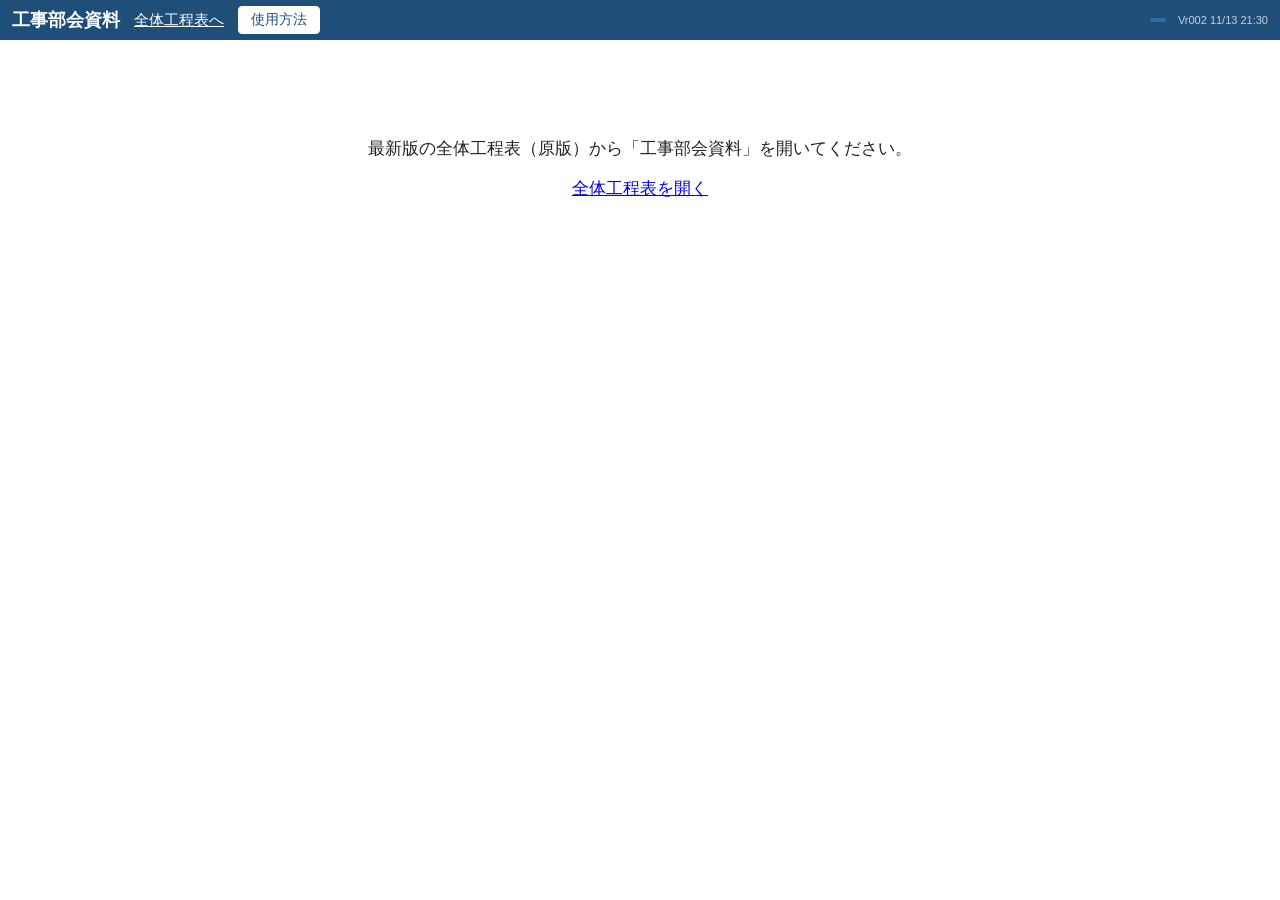
==== bukai/index.html @ 195fcd8b "kotei の写しでテスト公開用の土台を作る（データの置き場所は無効値） 本番 kotei の中身を写した（旧版 nippou・nippou3 は除く）。 config.js などの driveId・" ====
<!doctype html><html lang="ja"><head><meta charset="utf-8"><meta name="viewport" content="width=device-width, initial-scale=1"><title>工事部会資料</title>
<link rel="icon" href="favicon.png"><link rel="stylesheet" href="app.css?v=Vr002 11/13 21:30"><link rel="stylesheet" href="bukai.css?v=Vr002 11/13 21:30">
</head><body>
<header id="top"><span class="ttl">工事部会資料</span><a id="backToKotei" href="../" style="color:white">全体工程表へ</a><button id="bHelp" class="sub">使用方法</button><span class="grp right"><span id="sync" class="sync"></span><span id="who"></span><span id="ver" class="ver">Vr002 11/13 21:30</span></span></header>
<div id="entryOnly" class="center" hidden><p>最新版の全体工程表（原版）から「工事部会資料」を開いてください。</p><a href="../">全体工程表を開く</a></div>
<div id="signin" class="center" hidden><p>会社のMicrosoftアカウントでサインインしてください。</p><button id="bSignIn">サインイン</button><p id="signinMsg" class="ng"></p></div><div id="loading" class="center" hidden>読み込み中…</div><div id="printPages"></div>
<main id="pBukai" hidden>
  <div class="bk-tools">
    <label>会議月 <input type="month" id="bkMonth" min="1900-01" max="2199-12"></label>
    <label>担当 <select id="bkHandler"><option value="">全員</option></select></label>
    <label><input type="checkbox" id="bkShowAll"> 掲載しない現場も表示</label>
    <label>資料 <select id="bkVersion"><option value="">編集中</option></select></label>
    <button type="button" id="bkRefresh" class="sub">最新を読み直す</button>
    <button type="button" id="bkImportLines" class="sub" title="表示している現場へ、全体工程表の工程を外注・直労・機材の線にまとめて取り込みます">全体工程表から工程線を取り込む</button>
    <button type="button" id="bkImport" class="sub">記入済みJSONを取り込む</button>
    <button type="button" id="bkExport" class="sub">共有用JSONを書き出す</button>
    <input type="file" id="bkFile" accept=".json,application/json" hidden>
    <button type="button" id="bkSnapshot">配布版を保存</button>
    <label>用紙 <select id="bkPaper"><option value="A3">A3横</option><option value="A4">A4横</option></select></label>
    <label>1ページ <select id="bkPerPage"><option value="2">2現場</option><option value="3">3現場</option><option value="4" selected>4現場</option><option value="5">5現場</option><option value="6">6現場</option></select></label>
    <button type="button" id="bkPrint" class="sub">印刷・PDF</button>
    <span id="bkStatus" role="status" aria-live="polite">共有データを参照</span>
  </div>
  <div class="bk-note"><span id="bkCount"></span><span id="bkCellInfo"></span><span>入力はセルを選んで打つだけで自動保存。工程線はなぞって引く・掴んで移動・端で伸縮・右クリックで色。</span></div>
  <div id="bkSheet"><div id="bkGrid"></div><textarea id="bkEd" rows="1" spellcheck="false" aria-label="セルの入力"></textarea></div>
  <div id="bkMenu" hidden></div>
</main>
<dialog id="dBkPick"><h3>全体工程表から取り込む：<span id="bkPickTitle"></span></h3><p class="note">工種ごとに、どの線にまとめるかを選んでください（両方・空欄も可。空欄の工種は取り込みません）。全体工程表には機材の区別が無いので、機材の稼働とみなす工種に「機材」を付けてください。</p><table class="bk-preview"><thead><tr><th>工種（全体工程表）</th><th>外注</th><th>直労</th><th>機材</th></tr></thead><tbody id="bkPickRows"></tbody></table><div class="btns"><button type="button" id="bkPickCancel" class="sub">やめる</button><button type="button" id="bkPickApply">この振り分けで取り込む</button></div></dialog>
<dialog id="dBukaiImport"><h3>記入済みデータの取り込み確認</h3><div class="bk-import-scroll" id="bkImportPreview"></div><p id="bkImportError" class="ng" role="alert"></p><div class="btns"><button type="button" id="bkImportCancel" class="sub">やめる</button><button type="button" id="bkImportApply">確認した内容を共有保存</button></div></dialog>

<script src="lib/msal-browser.min.js"></script><script src="config.js?v=Vr002 11/13 21:30"></script><script src="bukai-core.js?v=Vr002 11/13 21:30"></script><script src="bukai.js?v=Vr002 11/13 21:30"></script><script src="main.js?v=Vr002 11/13 21:30"></script></body></html>
---- bukai/app.css ----
:root {
  --dw: 24px;        /* 1日の幅 */
  --rh: 30px;        /* 1段の高さ */
  --sw: 140px;       /* 現場名の幅 */
  --lw: 78px;        /* 段の名前の幅 */
  --line: #d9dde3;
  --head: #1f4e79;
  --sun: #fde8e8;
  --sat: #e8f0fb;
  --hol: #fde8e8;
  --today: #fff4c2;
  --fw: 46px;        /* 人の流れの1日の幅 */
}
* { box-sizing: border-box; }
[hidden] { display: none !important; }
html, body { height: 100%; }
body { margin: 0; font-family: "Yu Gothic UI", "Meiryo", sans-serif; font-size: 15px; color: #222; background: #fff; display: flex; flex-direction: column; }
button { font: inherit; font-size: 14px; padding: 4px 12px; border: 1px solid var(--head); background: var(--head); color: #fff; border-radius: 4px; cursor: pointer; }
button.sub { background: #fff; color: var(--head); }
button.danger { background: #fff; color: #c62828; border-color: #c62828; }
button.small { font-size: 13px; padding: 2px 8px; }
button:disabled { opacity: .45; cursor: default; }
input, select, textarea { font: inherit; font-size: 15px; padding: 3px 6px; border: 1px solid #b8bec7; border-radius: 3px; }
input.num { width: 7em; text-align: right; }
.ng { color: #c62828; }
.note { color: #666; font-size: 13px; }

header { display: flex; flex-wrap: wrap; gap: 8px 14px; align-items: center; padding: 6px 12px; background: var(--head); color: #fff; }
header .ttl { font-size: 18px; font-weight: bold; }
header .grp { display: flex; gap: 6px; align-items: center; }
header .right { margin-left: auto; }
header button.sub { border-color: #fff; }
#tabs button { background: transparent; border-color: #8fb0d0; }
#tabs button.on { background: #fff; color: var(--head); }
.sync { font-size: 13px; padding: 2px 8px; border-radius: 10px; background: #2e6da4; }
.sync.ok { background: #2e7d32; }
.sync.busy { background: #e09b00; }
.sync.err { background: #c62828; }
#who { font-size: 13px; }

.center { margin: 80px auto; text-align: center; font-size: 17px; }
main { flex: 1; min-height: 0; display: flex; flex-direction: column; }
.help { font-size: 13px; color: #555; padding: 4px 12px; background: #f6f8fa; border-bottom: 1px solid var(--line); }

/* ---- 工程表 ---- */
/* 指の操作は全部こちらで受ける（1本指＝選ぶ・動かす、2本指＝スクロール・ピンチ。app.js の touchDown／2本指） */
#wrap { flex: 1; overflow: auto; position: relative; touch-action: none; -webkit-user-select: none; user-select: none; -webkit-touch-callout: none; }
#chart { position: relative; display: inline-block; min-width: 100%; zoom: var(--z, 1); }
#flow, #list { touch-action: pan-x pan-y; }
table.fl, #list table { zoom: var(--z, 1); }
.hrow { display: flex; position: sticky; z-index: 6; background: #fff; }
.hrow.m { top: 0; }
.hrow.m .corner { white-space: nowrap; overflow: hidden; }
.hrow > .corner { font-size: calc(12px * var(--lfz, 1)); padding-left: calc(6px * var(--lz, 1)); }
.hrow.d { top: 22px; }
.hrow.w { top: 44px; border-bottom: 2px solid #888; }
.hrow > div { height: 22px; line-height: 22px; font-size: 12px; text-align: center; flex: none; }
.corner { position: sticky; left: 0; z-index: 7; background: #fff; width: calc((var(--sw) + var(--lw)) * var(--lz, 1)); text-align: left !important; padding-left: 6px; }
.hd { width: var(--dw); border-right: 1px solid var(--line); }
.hd.mon { text-align: left; padding-left: 3px; font-weight: bold; border-right: none; overflow: visible; white-space: nowrap; }
.hd.sun, .hd.hol { color: #c62828; background: var(--sun); }
.hd.sat { color: #1565c0; background: var(--sat); }
.hd.today { background: var(--today); font-weight: bold; }
.hd[data-day] { cursor: pointer; }
.hd[data-day]:hover { outline: 1px solid var(--head); outline-offset: -1px; }
.hd.rest { background: #cfd3d8; color: #333; font-weight: bold; }
/* 1日の幅が細いとき（3〜4か月を画面に収めたとき）は日付の字を小さく */
#chart.narrow .hrow.d > .hd, #chart.narrow .hrow.w > .hd { font-size: 10px; letter-spacing: -1px; }
/* 1日・1週間のように幅が広いときは、日付に曜日も並べる */
#chart.wide .hrow.d > .hd { font-size: 13px; font-weight: bold; }

#body { position: relative; }
.col { position: absolute; top: 0; bottom: 0; width: var(--dw); z-index: 0; pointer-events: none; }
.col.sun, .col.hol { background: var(--sun); }
.col.sat { background: var(--sat); }
.col.today { background: var(--today); }
/* 休みはバーの上にも斜線をかける（工程の途中の休みが分かるように） */
.col.rest { background: repeating-linear-gradient(45deg, rgba(110,115,122,.22) 0 2px, transparent 2px 7px); }
table.fl .rest { background: repeating-linear-gradient(45deg, #d5d8dc 0 3px, #f3f4f5 3px 7px); }

.site { display: flex; border-bottom: 1px solid #9aa3ad; position: relative; }
.sname { position: sticky; left: 0; z-index: 4; width: calc(var(--sw) * var(--lz, 1)); flex: none; background: #fff; border-right: 1px solid var(--line); padding: calc(4px * var(--lz, 1)) calc(6px * var(--lz, 1)); font-weight: bold; font-size: calc(14px * var(--lfz, 1)); cursor: pointer; overflow: hidden; }
.sname:hover { background: #eef4fb; }
.site.done .sname { color: #888; }
.donemark { font-size: .79em; font-weight: normal; background: #888; color: #fff; border-radius: 3px; padding: 0 4px; margin-right: 4px; }
header .chk { font-size: 13px; white-space: nowrap; cursor: pointer; }
.chk2 { font-size: 14px; text-align: left !important; color: #222 !important; }
/* たたむ ▾／▸（2026-10-14 ユーザー：小さすぎて押せない → 枠付きのボタンに。指の端末はさらに大きく） */
.sname .tg { display: inline-flex; align-items: center; justify-content: center; width: 1.3em; height: 1.3em; margin-right: .3em; vertical-align: middle;
  border: 1px solid #b8c7d8; border-radius: 4px; background: #f3f7fb; color: var(--head); cursor: pointer; font-size: 1.3em; line-height: 1; }
@media (pointer: coarse) { .sname .tg { width: 1.45em; height: 1.45em; font-size: 1.5em; } }
.sname .tg:hover { background: #d6e4f2; border-color: var(--head); }
.site.folded .sname { padding-top: calc(6px * var(--lz, 1)); font-size: calc(13px * var(--lfz, 1)); white-space: nowrap; text-overflow: ellipsis; }
.site.folded .llab { color: #666; cursor: pointer; }
.track.sum { cursor: default; }
.bar.sumbar { background: #9fb3c8; color: #1f2d3a; cursor: pointer; box-shadow: none; }
.corner .fold { font-size: .92em; padding: 0 5px; margin-left: 4px; }
.sname .code, .sname .tanto { display: block; font-weight: normal; font-size: .86em; color: #666; }
.lanes { flex: none; }
.lane { display: flex; height: var(--rh); border-bottom: 1px dotted var(--line); }
.lane:last-child { border-bottom: none; }
.llab { position: sticky; left: calc(var(--sw) * var(--lz, 1)); z-index: 4; width: calc(var(--lw) * var(--lz, 1)); flex: none; background: #fff; border-right: 1px solid #9aa3ad; font-size: calc(13px * var(--lfz, 1)); padding: 0 calc(4px * var(--lz, 1)); line-height: var(--rh); overflow: hidden; white-space: nowrap; }
.track { position: relative; flex: none; z-index: 1; cursor: crosshair;
  background-image: repeating-linear-gradient(to right, transparent 0 calc(var(--dw) - 1px), var(--line) calc(var(--dw) - 1px) var(--dw)); }

.bar { position: absolute; top: 3px; height: calc(var(--rh) - 6px); border-radius: 4px; color: #fff; font-size: 12px; line-height: calc(var(--rh) - 6px);
  padding: 0 5px; white-space: nowrap; overflow: hidden; cursor: grab; z-index: 2; box-shadow: 0 1px 2px rgba(0,0,0,.25); user-select: none; }
.bar.dark { color: #222; }
.bar .h { position: absolute; top: 0; bottom: 0; width: 7px; cursor: ew-resize; }
.bar .h.l { left: 0; } .bar .h.r { right: 0; }
.bar.cut-l { border-top-left-radius: 0; border-bottom-left-radius: 0; }
.bar.cut-r { border-top-right-radius: 0; border-bottom-right-radius: 0; }
.bar.drag { opacity: .85; outline: 2px solid #000; cursor: grabbing; z-index: 5; }
.bar.ghost { background: rgba(31,78,121,.35) !important; color: #000; }
.bar .st { opacity: .9; }

.addsite { position: sticky; left: 0; padding: 10px; }

/* ---- 人の流れ ---- */
#flow { flex: 1; overflow: auto; padding-bottom: 20px; }
.ngb { color: #fff; background: #d93a36; padding: 0 4px; border-radius: 3px; font-weight: normal; }
table.fl { border-collapse: separate; border-spacing: 0; font-size: 12px; }
table.fl th, table.fl td { border-right: 1px solid var(--line); border-bottom: 1px solid var(--line); height: var(--fh, 26px); padding: 0 2px; text-align: center; white-space: nowrap; }
table.fl td { width: var(--fw); min-width: var(--fw); max-width: var(--fw); overflow: hidden; text-overflow: ellipsis; }
table.fl thead th { position: sticky; background: #fff; z-index: 3; font-weight: normal; }
table.fl thead tr:nth-child(1) th { top: 0; }
table.fl thead tr:nth-child(2) th { top: var(--fh, 26px); border-bottom: 2px solid #888; }
table.fl th.nm { position: sticky; left: 0; z-index: 2; background: #fff; text-align: left; padding: 0 8px; min-width: 120px; font-weight: bold; }
table.fl thead th.nm { z-index: 4; }
table.fl tr.sec th { background: #eef2f6; text-align: left; padding: 4px 8px; font-size: 13px; position: sticky; left: 0; }
table.fl tr.tot td, table.fl tr.tot th.nm { font-weight: bold; background: #f3f6f9; }
table.fl .sun, table.fl .hol { background: var(--sun); }
table.fl .sat { background: var(--sat); }
table.fl .today { background: var(--today); }
table.fl td.as { color: #fff; cursor: pointer; }
table.fl td.as.dark { color: #222; }
table.fl td.dup { background: #d93a36 !important; color: #fff; font-weight: bold; cursor: pointer; }
table.fl td.n0 { color: #bbb; }
table.fl td.un { color: #c62828; cursor: pointer; }
/* 人の流れ：部会資料（PDF）の形（2026-11-11）。左＝現場（No・コード・名前・元請・担当）と工種、右＝工程線・労務人数（従業員／社員） */
table.fl.pdf { --scw: 168px; --kcw: 150px; }
table.fl.pdf th.nm { min-width: 0; }
table.fl.pdf thead th.corner { left: 0; width: calc(var(--scw) + var(--kcw)); padding: 0 8px; font-weight: normal; color: #555; vertical-align: middle; }
table.fl.pdf thead th.corner span:first-child { float: right; }
table.fl.pdf th.sc { left: 0; width: var(--scw); min-width: var(--scw); max-width: var(--scw); white-space: normal; vertical-align: middle; font-weight: normal; padding: 4px 6px; border-bottom: 2px solid #8a96a3; }
table.fl.pdf th.sc .sno { float: left; width: 20px; color: #555; }
table.fl.pdf th.sc .sbody { margin-left: 22px; line-height: 1.5; }
table.fl.pdf th.sc .scode { font-size: 11px; color: #555; }
table.fl.pdf th.sc .snm { font-weight: bold; font-size: 13px; }
table.fl.pdf th.sc .snm small { font-weight: normal; font-size: 11px; }
table.fl.pdf th.sc .smeta { font-size: 11px; color: #333; }
table.fl.pdf th.sc .donemk { color: #fff; background: #8a96a3; padding: 0 3px; border-radius: 3px; }
table.fl.pdf th.kc { left: var(--scw); width: var(--kcw); min-width: var(--kcw); max-width: var(--kcw); white-space: normal; text-align: left; vertical-align: top; font-weight: normal; font-size: 11px; line-height: 1.35; padding: 3px 6px; }
table.fl.pdf th.kc .gai { color: #777; }
table.fl.pdf th.kc .night { color: #1a237e; font-weight: bold; }
table.fl.pdf th.kc.lb { vertical-align: middle; text-align: center; color: #333; padding: 0 4px; }
table.fl.pdf tr.fb td { height: calc(var(--fh, 26px) * .62); padding: 0; position: relative; }
table.fl.pdf tr.fb td[data-bar] { cursor: pointer; }
table.fl.pdf i.fbar { position: absolute; left: -1px; right: -1px; top: 50%; height: 8px; margin-top: -4px; background: var(--c); }
table.fl.pdf i.fbar.a { left: 2px; } table.fl.pdf i.fbar.z { right: 2px; }
table.fl.pdf i.fbar.gap { background: #fff; border: 1.5px solid var(--c); box-sizing: border-box; }
table.fl.pdf tr.cnt td { font-weight: bold; }
table.fl.pdf tr.send td, table.fl.pdf tr.send th.kc { border-bottom: 2px solid #8a96a3; }
table.fl.pdf tr.ttop td, table.fl.pdf tr.ttop th { border-top: 2px solid #555; }
table.fl.pdf tr.tot th.nm { text-align: center; letter-spacing: .1em; }
table.fl.pdf a.cap { color: #1565c0; text-decoration: underline; cursor: pointer; }
table.fl.pdf td.over { background: #d93a36 !important; color: #fff; }
table.fl.pdf td.dupx sup { color: #d93a36; font-size: 9px; margin-left: 1px; }
table.fl.pdf td.over.dupx sup { color: #fff; }

/* ---- 一覧 ---- */
.listbar { display: flex; gap: 16px; align-items: center; padding: 8px 12px; border-bottom: 1px solid var(--line); flex-wrap: wrap; }
#list { flex: 1; overflow: auto; padding: 0 12px 20px; }
#list table { border-collapse: collapse; margin-top: 8px; }
#list th, #list td { border: 1px solid var(--line); padding: 4px 8px; font-size: 14px; white-space: nowrap; }
#list th { background: #eef2f6; position: sticky; top: 0; }
#list tr.r { cursor: pointer; }
#list tr.r:hover { background: #eef4fb; }
#list td.n { text-align: right; }
.chip { display: inline-block; width: 12px; height: 12px; border-radius: 2px; vertical-align: middle; margin-right: 4px; }

/* ---- 小窓 ---- */
dialog { border: 1px solid #888; border-radius: 6px; padding: 0; min-width: 340px; max-width: 96vw; }
/* 現場の設定は横に広がりすぎないように（2026-10-14 ユーザー指定） */
#dSite { width: min(1120px, 97vw); }
#dSite .frm { grid-template-columns: 6.5em 1fr; }
dialog::backdrop { background: rgba(0,0,0,.25); }
dialog h3 { margin: 0; padding: 10px 16px; background: var(--head); color: #fff; font-size: 16px; cursor: move; user-select: none; touch-action: none; }
/* 見出しの帯は上に止め、右に 保存・やめる など（2026-10-14 ユーザー指定。app.js で .btns の右側のボタンを移す） */
dialog:modal { max-height: calc(100dvh - 16px); overflow: auto; overscroll-behavior: contain; }
/* 小窓が開いている間は後ろの画面を止める（2026-10-14 ユーザー：タブレットで小窓の外を触ると後ろがスクロールした） */
html:has(dialog:modal), html:has(dialog:modal) body { overflow: hidden; overscroll-behavior: none; }
html:has(dialog:modal) #wrap, html:has(dialog:modal) #flow, html:has(dialog:modal) #list { overflow: hidden; touch-action: none; }
.dhead { position: sticky; top: 0; z-index: 20; display: flex; align-items: center; background: var(--head); }
.dhead h3 { flex: 1; min-width: 0; }
.dhead h3:focus { outline: none; }
.dbtns { display: flex; flex-wrap: wrap; justify-content: flex-end; gap: 6px; padding: 6px 10px 6px 0; }
.dbtns button { border-color: #fff; }
.dbtns button.sub { background: transparent; color: #fff; }
.dbtns button[type=submit] { background: #fff; color: var(--head); font-weight: bold; padding-left: 16px; padding-right: 16px; }
@media (pointer: coarse) { .dbtns button { padding: 7px 14px; font-size: 15px; } }
dialog[style*="left"] { position: fixed; right: auto; bottom: auto; }
/* 休工日のカレンダー */
#dCal { width: 600px; }
.calhelp { padding: 10px 16px 0; font-size: 14px; }
#calBody { display: flex; flex-wrap: wrap; gap: 14px; padding: 10px 16px; max-height: 60vh; overflow: auto; }
.cal { flex: none; }
.calm { font-weight: bold; margin-bottom: 4px; }
.calg { display: grid; grid-template-columns: repeat(7, 34px); gap: 3px; }
.calw { text-align: center; font-size: 12px; color: #555; }
.calw.sun { color: #c62828; } .calw.sat { color: #1565c0; }
.cald { height: 30px; border-radius: 4px; text-align: center; line-height: 26px; font-size: 13px; border: 2px solid transparent; position: relative; }
.cald.con { background: var(--bc); border-color: var(--bc); color: #fff; cursor: pointer; }
.cald.con span { color: #fff !important; }
.cald.coff { background: #fff; border-color: var(--bc); color: #333; cursor: pointer; }
.cald.out { color: #ccc; }
.cald.rest { background: #e3e5e8; color: #777; }
.cald.rest i { position: absolute; right: 2px; bottom: -2px; font-size: 9px; font-style: normal; }
.cald .red { color: #c62828; } .cald .blue { color: #1565c0; }
.cald.con:hover, .cald.coff:hover { outline: 2px solid #000; }
.calsum { padding: 0 16px; font-weight: bold; }
/* 日ごとの人数（2026-10-14） */
#headBody { display: flex; flex-wrap: wrap; gap: 14px; padding: 10px 16px; max-height: 60vh; overflow: auto; }
.calg.hg { grid-template-columns: repeat(7, 52px); }
.calg.hg .cald { height: 48px; line-height: 18px; }
.cald.hd { height: 48px; line-height: 18px; border: 1px solid #c9ced4; background: #fff; }
.cald.hd input { width: 46px; box-sizing: border-box; padding: 2px; font-size: 13px; text-align: center; border: 1px solid #bbb; border-radius: 3px; }
.cald.hd input::placeholder { color: #aaa; }
.cald.hd.ov { background: #fff4d6; border-color: #e0a800; }
.cald.hd.ov input { font-weight: bold; }
.cald.hd input.bad { background: #ffd9d9; border-color: #c62828; }
.cald.hd.hoff { background: #e3e5e8; color: #777; }
.cald.hd.hoff i { position: absolute; right: 3px; bottom: 1px; font-size: 10px; font-style: normal; }
.frm { display: grid; grid-template-columns: 5em 1fr; gap: 8px 10px; padding: 14px 16px 4px; align-items: center; }
.frm > label { text-align: right; color: #444; font-size: 14px; }
.frm input[type=text], .frm textarea, .frm select { width: 100%; }
.frm input.num { width: 7em; }
.colors { display: flex; gap: 6px; flex-wrap: wrap; }
.colors label { width: 26px; height: 26px; border-radius: 4px; cursor: pointer; border: 2px solid transparent; }
.colors input { display: none; }
.colors input:checked + label { border-color: #000; box-shadow: 0 0 0 2px #fff inset; }
dialog .who { padding: 0 16px; font-size: 12px; color: #777; }
.btns { display: flex; gap: 8px; padding: 12px 16px; border-top: 1px solid var(--line); margin-top: 10px; }
.btns .sp { flex: 1; }
#sLanes .ln { display: flex; gap: 4px; margin-bottom: 4px; align-items: center; }
#sLanes .ln input[type=text] { flex: 1; min-width: 4em; }
#sLanes .ln select.kb { width: 3.6em; flex: none; }
.lnhead { display: flex; gap: 4px; font-size: 12px; color: #666; margin-bottom: 2px; }
.lnhead .h1 { width: 3.6em; } .lnhead .h2 { flex: 1; } .lnhead .h5 { width: 8.6em; }
#sLanes .ln .lhd { flex: none; white-space: nowrap; font-size: 13px; }
/* 作業員（自社）／外注（2026-10-14）。外注の行は 業者名＋人数 */
#sLanes .ln .lgai { flex: none; white-space: nowrap; font-size: 13px; }
#sLanes .ln .lhd b, #sLanes .ln .lgai b { font-weight: normal; color: #555; margin: 0 3px 0 4px; }
#sLanes .ln input.gy { width: 8em; min-width: 0; }
/* 工種の行：ハンドル・階層の字下げ（2026-11-11） */
#sLanes .ln .lhandle { flex: none; width: 18px; text-align: center; color: #8a96a3; cursor: grab; touch-action: none; user-select: none; font-size: 16px; }
#sLanes .ln .lind { flex: none; width: calc(var(--d, 0) * 1.5em); }
#sLanes .ln[data-depth="0"] input.wk { font-weight: bold; }
#sLanes .ln:not([data-depth="0"]) input.wk { background: #f7f9fc; }
.lnhead .h0 { display: inline-block; width: 22px; }
#ldLine { display: none; position: fixed; height: 3px; background: #1565c0; z-index: 1000; pointer-events: none; border-radius: 2px; }
#sLanes .ln input.hn { flex: none; width: 2.6em; min-width: 0; text-align: right; padding-left: 2px; padding-right: 4px; } .lnhead .h3 { width: 8em; } .lnhead .h4 { width: 12.5em; }
.llab.night { color: #1f3c88; font-weight: bold; }
#sLanes .dw { font-size: 13px; white-space: nowrap; }
/* その段が作業しない日：薄い斜線（バーの下に敷く。バーの上は .gap で白く抜く） */
.off { position: absolute; top: 0; bottom: 0; width: var(--dw); z-index: 1; pointer-events: none;
  background: repeating-linear-gradient(45deg, rgba(110,115,122,.20) 0 2px, transparent 2px 7px); }
/* 工程のバー：細い帯（.stripe）を行の上に引き、文字（.lbl）は帯の下に黒で出す（2026-10-07 ユーザー：文字が白抜きに重なって見えない） */
.bar:not(.sumbar):not(.ghost) { background: transparent; box-shadow: none; overflow: visible; color: #222; }
.bar .stripe { position: absolute; left: 0; right: 0; top: 0; height: 9px; background: var(--bc); border-radius: 3px; box-shadow: 0 1px 1px rgba(0,0,0,.2); }
.bar.cut-l .stripe { border-top-left-radius: 0; border-bottom-left-radius: 0; }
.bar.cut-r .stripe { border-top-right-radius: 0; border-bottom-right-radius: 0; }
/* 休みの日：外枠だけ残して中を白く抜く */
.bar .gap { position: absolute; top: 0; height: 9px; z-index: 1; pointer-events: none; background: #fff; border: 1.5px solid var(--bc); }
.bar:not(.dark) .gap { border-color: var(--bc); }
.bar .lbl { position: absolute; left: 1px; top: 10px; z-index: 2; font-size: 12px; line-height: 14px; white-space: nowrap; color: #222; overflow: hidden; text-overflow: ellipsis;
  text-shadow: 0 0 2px #fff, 0 0 2px #fff, 0 0 2px #fff; pointer-events: none; }
.bar .lbl .st { color: #555; }
.bar.drag .stripe { outline: 2px solid #000; }
.bar.drag { outline: none; }
/* Ctrl＋ドラッグのコピー（元の線は残る） */
.bar.copy { z-index: 6; cursor: copy; }
.bar.copy .stripe { outline: 2px dashed #000; }
.bar .h { z-index: 3; }

.pickrow { display: flex; gap: 6px; }
.srow { display: flex; gap: 6px; margin-bottom: 4px; }
.srow input { flex: 1; min-width: 0; }
.pickrow input { flex: 1; min-width: 0; }
select.pick { width: 7.5em; flex: none; font-size: 14px; }
#dBar { width: 560px; }

/* 右クリックのメニュー */
.ctx { position: fixed; z-index: 60; background: #fff; border: 1px solid #9aa3ad; border-radius: 6px; box-shadow: 0 4px 14px rgba(0,0,0,.25); padding: 4px; min-width: 200px; }
.ctx button { display: block; width: 100%; text-align: left; background: #fff; color: #222; border: none; border-radius: 4px; padding: 7px 12px; font-size: 14px; }
.ctx button:hover { background: #e8f0fa; }
.ctx button.danger { color: #c62828; }
.ctx hr { border: none; border-top: 1px solid #e3e5e8; margin: 4px 0; }

#toast { position: fixed; left: 50%; bottom: 24px; transform: translateX(-50%); background: #333; color: #fff; padding: 8px 16px; border-radius: 6px; font-size: 14px; opacity: 0; transition: opacity .3s; pointer-events: none; z-index: 50; }
#toast.on { opacity: .95; }

@media (max-width: 700px) {
  :root { --sw: 96px; --lw: 56px; --dw: 22px; }
  header .right { margin-left: 0; }
  .help { display: none; }
}
header .ver { font-size: 11px; opacity: .75; white-space: nowrap; }

/* タブレットで選んだバー：太い枠と、端をつかむ所 */
.bar.sel .stripe { outline: 3px solid #000; outline-offset: 1px; }
/* 指の長押し（2026-10-14）：移動＝影を付けて少し浮かせる／延長・短縮＝その端に矢印／書く＝点線の枠 */
.bar.lift { z-index: 6; }
.bar.lift .stripe { box-shadow: 0 6px 12px rgba(0,0,0,.5); transform: translateY(-3px); }
.bar.edge-l::before, .bar.edge-r::after { content: "⇔"; position: absolute; top: -7px; z-index: 6; font-size: 18px; line-height: 18px; color: #000;
  background: #fff; border: 2px solid #000; border-radius: 9px; padding: 0 2px; }
.bar.edge-l::before { left: -16px; } .bar.edge-r::after { right: -16px; }
.bar.ghost.drawing { outline: 2px dashed #1f4e79; }
.bar.sel .h { width: 14px; }
.bar.sel .h.l { left: -4px; border-left: 4px solid #000; border-radius: 3px; height: 9px; }
.bar.sel .h.r { right: -4px; border-right: 4px solid #000; border-radius: 3px; height: 9px; }
header .zoom button { padding: 4px 8px; min-width: 2.2em; }
header .zoom #bZoom { min-width: 3.6em; }

/* ---- 印刷・PDF（app.js の preparePrint が #printPages に1ページずつ写しを作る） ---- */
#printPages { display: none; }
.cbody { position: relative; }
@media print {
  * { -webkit-print-color-adjust: exact; print-color-adjust: exact; }
  html, body { height: auto; display: block; background: #fff; }
  body.printing > *:not(#printPages) { display: none !important; }
  body.printing #printPages { display: block !important; }
  .ppage { break-after: page; page-break-after: always; overflow: hidden; }
  .ppage:last-child { break-after: auto; page-break-after: auto; }
  .ptitle { display: flex; justify-content: space-between; align-items: baseline; font-size: 12px; height: 22px; padding: 0 0 2px; box-sizing: border-box; }
  .ptitle b { font-size: 15px; }
  .pchart { position: relative; display: block; min-width: 0; }
  .hrow, .corner, .sname, .llab, table.fl thead th, table.fl th.nm, table.fl tr.sec th, #list th { position: static !important; }
  #printPages .addsite, #printPages .corner .fold { display: none !important; }
  .site, table.fl tr, #list tr { break-inside: avoid; page-break-inside: avoid; }
  .bar.sel .stripe { outline: none; }
  .bar.sel .h { border: none; }
}

/* 完了した工種（たたむ） */
.lane.donerow { height: 20px !important; background: #f6f7f9; }
.lane.donerow .llab { line-height: 20px; font-size: calc(12px * var(--lfz, 1)); color: #666; cursor: pointer; background: #f6f7f9; }
.lane.donerow .llab:hover { color: var(--head); text-decoration: underline; }
.lane.donerow .track { background-image: none; cursor: pointer; }
.llab.ldone { color: #999; text-decoration: line-through; }
#sLanes .ldn { color: #666; margin-left: 4px; }
#dOld { width: 560px; }
#oldBody { padding: 10px 16px; max-height: 50vh; overflow: auto; }
.oldrow { display: flex; align-items: center; gap: 12px; padding: 6px 0; border-bottom: 1px dotted var(--line); }
.oldrow .onm { flex: 1; }
.oldrow .onm .note { display: block; }
.oldrow label { white-space: nowrap; font-size: 14px; cursor: pointer; }
.oldrow label.del { color: #c62828; }
@media print { .lane.donerow { display: none; } }

/* 印刷の小窓 */
#dPrint { width: 600px; }
.pquick { display: flex; gap: 4px; flex-wrap: wrap; margin: 4px 0; }
#dOnly { width: 520px; }
#oSites { max-height: 50vh; overflow: auto; border: 1px solid var(--line); border-radius: 4px; padding: 4px 8px; }
#oSites label { display: block; padding: 3px 0; font-size: 14px; cursor: pointer; }
#oSites label.done { color: #888; }
#oSites input { margin-right: 6px; }
#oSites .tanto { color: #666; font-size: 12px; margin-left: 8px; }
#bOnly.on { background: #ffe082; color: #222; border-color: #ffe082; font-weight: bold; }
#pSites { max-height: 40vh; overflow: auto; border: 1px solid var(--line); border-radius: 4px; padding: 4px 8px; }
#pSites label { display: block; padding: 3px 0; font-size: 14px; cursor: pointer; }
#pSites label.done { color: #888; }
#pSites input { margin-right: 6px; }

.pwarn { margin-top: 4px; font-size: 12px; color: #8a5a00; background: #fff6e0; border: 1px solid #f0d090; border-radius: 4px; padding: 4px 8px; }
.oldrow.fin .onm b { color: #555; }

/* 現場の地図（現場の設定） */
.maprow { display: flex; gap: 12px; align-items: flex-start; }
.mapctl { flex: 1; min-width: 0; display: flex; flex-direction: column; gap: 6px; }
#sMapZoom { width: 160px; vertical-align: middle; }
/* 枠の大きさは app.js（MAP_FH・Excel の地図の場所と同じ縦横の比） */
.mapbox { flex: none; position: relative; border: 1px dashed #9aa3ad; border-radius: 2px; overflow: hidden; background: #fff; cursor: pointer; touch-action: none;
  display: flex; align-items: center; justify-content: center; text-align: center; }
.mapbox.has { border-style: solid; border-color: #333; cursor: grab; }
.mapbox.drop { outline: 3px dashed var(--head); outline-offset: 2px; background: #eef4fb; }
.mapbox:focus { outline: 2px solid var(--head); }
.mapbox img { position: absolute; max-width: none; max-height: none; pointer-events: none; -webkit-user-drag: none; user-select: none; }
.mapbox .note { padding: 6px; font-size: 12px; }
label .req { color: #c62828; font-size: 11px; font-weight: normal; }
.filebtn { display: inline-block; font-size: 13px; padding: 2px 8px; border: 1px solid var(--head); color: var(--head); background: #fff; border-radius: 4px; cursor: pointer; }

/* 週間工程表（印刷。1500×1040px で組む） */
.wkpage { width: 1500px; height: 1040px; font-family: "MS Gothic", "Yu Gothic UI", sans-serif; color: #000; display: flex; flex-direction: column; }
.wkpage table { border-collapse: collapse; table-layout: fixed; width: 100%; }
.wkhd td { border: 2px solid #000; padding: 2px 6px; font-size: 15px; height: 34px; }
.wkhd tr:first-child td:not(.wkco) { border-top: none; border-left: none; border-right: none; }
.wkhd .wkttl { font-size: 30px; font-weight: bold; letter-spacing: 6px; border: none !important; padding: 0; }
.wkhd .wkmade { border: 2px solid #000 !important; text-align: center; font-size: 15px; }
.wkhd .wkco { border: none; text-align: right; font-size: 30px; font-weight: bold; vertical-align: bottom; }
.wkhd .wkco img { height: 34px; width: auto; display: inline-block; }
.wkhd .vt { writing-mode: vertical-rl; text-align: center; font-size: 13px; padding: 0; }
.wkhd .wkname div, .wkhd .wkki div { line-height: 26px; }
.wkhd .wkaddr { vertical-align: top; }
.wkhd tr:last-child td { border: none; height: 30px; }
.wkhd .wktanto { border-bottom: 2px solid #000 !important; font-weight: bold; font-size: 16px; }
.wk { flex: 1; border: 2px solid #000; }
.wk td { border: 1px solid #000; padding: 0; font-size: 14px; position: relative; }
.wk .wkym { text-align: center; font-size: 15px; }
.wk .wkw { text-align: center; font-size: 15px; border-left: 2px solid #000; }
.wk .wkm { text-align: left; padding-left: 8px; font-size: 14px; border-top: none; }
.wk .wkd { text-align: center; font-weight: bold; font-size: 17px; }
.wk .wkd.red { color: #e00; } .wk .wkd.blue { color: #06c; }
.wk .wkdiag { background: linear-gradient(to top right, transparent calc(50% - 1px), #000 50%, transparent calc(50% + 1px)); }
.wk .wkl { padding: 2px 4px; font-size: 14px; line-height: 1.25; white-space: pre-wrap; word-break: break-all; vertical-align: middle; }
.wk .wkoff { background: linear-gradient(90deg, #c8c8c8, #f4f4f4 50%, #c8c8c8); }
.wk .wkbar { position: absolute; left: -1px; right: -1px; top: 50%; height: 11px; margin-top: -6px; background: #000; }
.wk .wkn { vertical-align: top; text-align: left; font-size: 13px; padding: 2px; }
.wk .wknote { text-align: center; letter-spacing: 4px; }
.wk .wkmemo { vertical-align: top; font-size: 12px; padding: 2px 4px; line-height: 19px; border-left: 2px solid #000;
  background: repeating-linear-gradient(to bottom, transparent 0 18px, #999 18px 19px); }
.wk .wkmap { padding: 0; border: 2px solid #000; vertical-align: top; overflow: hidden; }
.wk .wkmap { position: relative; }
.wk .wkmap img { position: absolute; inset: 0; width: 100%; height: 100%; object-fit: contain; object-position: top; display: block; }
.wk .wkmap .nomap { position: absolute; inset: 0; }
.wk .wkmap .nomap { height: 100%; display: flex; align-items: center; justify-content: center; color: #bbb; font-size: 20px; }

/* 工種を1つずつたたむ */
/* 工種のたたむボタンは押しやすく（2026-11-11 ユーザー：小さすぎる）。左にハンドル、下位の工種は字下げ */
.llab { padding-left: calc((2px + var(--ind, 0) * 12px) * var(--lz, 1)) !important; }
.llab .lhandle { display: inline-block; width: 14px; text-align: center; color: #b0b8c1; cursor: grab; touch-action: none; user-select: none; }
.llab .lhandle:hover { color: var(--head); }
.llab .ltg { display: inline-block; width: 22px; height: 20px; line-height: 18px; margin-right: 3px; text-align: center; color: #5b6b7c; cursor: pointer; font-size: 13px;
  border: 1px solid #c9d1da; border-radius: 4px; background: #f6f8fa; vertical-align: middle; }
.llab .ltg:hover { color: #fff; background: var(--head); border-color: var(--head); }
.lane.lparent > .llab { font-weight: bold; }
.llab .kn { font-weight: normal; color: #888; }

.lane.lfold { height: 16px !important; }
.lane.lfold .llab { line-height: 16px; font-size: calc(11px * var(--lfz, 1)); color: #666; cursor: pointer; }
.lane.lfold .llab:hover { color: var(--head); }
.lane.lfold .track { cursor: pointer; }
.lfbar { position: absolute; top: 6px; height: 4px; border-radius: 2px; }

/* 人数のテンキー（2026-10-14 ユーザー：タブレットで 数字と＋ の電卓式。app.js が開いている小窓の中へ移して出す） */
#kpad { position: fixed; right: 10px; bottom: 10px; z-index: 50; display: grid; grid-template-columns: repeat(4, 64px); gap: 6px; padding: 8px;
  background: #e9edf2; border: 1px solid #9aa3ad; border-radius: 8px; box-shadow: 0 4px 16px rgba(0,0,0,.3); touch-action: manipulation; user-select: none; }
#kpad[hidden] { display: none; }
#kpad button { height: 52px; padding: 0; font-size: 22px; background: #fff; color: #222; border: 1px solid #b8c0ca; border-radius: 6px; }
#kpad button:active { background: #d6e4f2; }
#kpad .kfn { background: #f3f4f6; font-size: 20px; }
#kpad .kplus { background: #fff4d6; font-weight: bold; font-size: 26px; }
#kpad .knext { grid-column: span 2; background: var(--head); color: #fff; font-size: 18px; border-color: var(--head); }
#kpad .kclose { font-size: 15px; background: #f3f4f6; }
#kpad button:disabled { opacity: .35; }

/* バーの文字が2行（人数を2行目へ。2026-10-14） */
.bar .lbl.two { line-height: 14px; }
/* 新しい版の知らせ（2026-10-14） */
.updbar { position: fixed; left: 50%; bottom: 16px; transform: translateX(-50%); z-index: 100; background: #fff8e1; border: 2px solid #e0a800; border-radius: 8px;
  padding: 10px 14px; font-size: 15px; box-shadow: 0 4px 16px rgba(0,0,0,.3); display: flex; gap: 12px; align-items: center; white-space: nowrap; }
.updbar[hidden] { display: none; }
.updbar button { font-size: 15px; padding: 6px 16px; font-weight: bold; }
.lane.lfold .llab .ltg { height: 14px; line-height: 12px; font-size: 10px; width: 18px; }
.lnhead .h5 { width: 25em !important; } .lnhead .h4 { width: 15em !important; }
@media print { .llab .lhandle { display: none; } .llab .ltg { border: none; background: none; } }
/* ハンドルでつかんでいる間（2026-11-11 ユーザー：手がグーにならない・行が入れ替わって見えない） */
body.ldragging, body.ldragging * { cursor: grabbing !important; user-select: none !important; }
#sLanes .ln.lifting, .lane.lifting { position: relative; z-index: 30; background: #fff; box-shadow: 0 6px 18px rgba(20, 40, 70, .28); outline: 2px solid #1565c0; outline-offset: -2px; }
#sLanes .ln.ldslide, .lane.ldslide { position: relative; transition: transform .15s ease; }
.lane.lifting > .llab { background: #e8f1fb; }
/* たたんだ親の行に出す下位の工種の工程線（2026-11-11） */
.lfbar.kidbar { height: 5px; border-radius: 2px; opacity: .85; cursor: pointer; }
.lfbar.kidbar:hover { opacity: 1; outline: 1px solid #333; }
/* 人の流れ 1現場1行（2026-11-11）：工程線の行は普通の高さ、線は縦に並べる。現場名・工種名は1行で … */
table.fl.pdf tr.fb.one td { height: var(--fh, 26px); }
table.fl.pdf tr.fb.one i.fbar { top: 50%; }
table.fl.pdf th.kc.one { vertical-align: middle; }
table.fl.pdf th.kc.one div { overflow: hidden; text-overflow: ellipsis; white-space: nowrap; max-width: calc(var(--kcw) - 12px); }
table.fl.pdf th.kc .kcn { color: #888; margin-left: 4px; }
table.fl.pdf th.sc .sbody > div { overflow: hidden; text-overflow: ellipsis; white-space: nowrap; }
table.fl.pdf th.sc .sbody { line-height: 1.3; }
/* 人の流れの行を低くしたとき（1ページに収める）、現場の欄の字が行からはみ出さないように少し小さく */
table.fl.pdf th.sc .sbody { font-size: 11px; } table.fl.pdf th.sc .snm { font-size: 12px; } table.fl.pdf th.sc .scode, table.fl.pdf th.sc .smeta { font-size: 10px; }
table.fl.pdf th.sc { padding: 1px 4px; }
---- bukai/bukai.css ----
/* 工事部会資料 Vr002：Excel風の表（2026-11-13） */
#pBukai { background:#f4f6f8; display:flex; flex-direction:column; min-height:0; }
.bk-tools { padding:10px 14px; background:white; border-bottom:1px solid #d4dce4; display:flex; flex-wrap:wrap; gap:8px 10px; align-items:center; }
.bk-tools label { display:flex; align-items:center; gap:6px; }
.bk-tools select { max-width:300px; }
.bk-note { padding:5px 14px; color:#516174; font-size:12px; display:flex; gap:16px; flex-wrap:wrap; }
#bkCellInfo { color:#1e5a2a; font-weight:bold; }
#bkStatus { margin-left:auto; font-size:13px; }
#bkStatus.err { color:#b02020; }
#bkSheet { position:relative; flex:1; overflow:auto; margin:0 10px 10px; background:#fff; border:1px solid #c9d1d9; min-height:300px; height:calc(100vh - 160px); outline:none; }
#bkGrid { width:max-content; }
/* 入力欄（選択セルの上に重ねる。入力していないときは見えない） */
#bkEd { position:absolute; z-index:5; margin:0; padding:2px 4px; border:2px solid #1e7a34; font:inherit; font-size:13px; resize:none; overflow:hidden; background:transparent; color:transparent; caret-color:transparent; outline:none; white-space:nowrap; box-sizing:border-box; pointer-events:none; }
#bkEd.editing { background:#fff; color:#000; caret-color:auto; pointer-events:auto; box-shadow:0 1px 6px rgba(0,0,0,.25); }
/* 表 */
table.xl { border-collapse:collapse; table-layout:fixed; font-family:"ＭＳ Ｐ明朝","MS PMincho","Yu Mincho",serif; font-size:14px; color:#000; background:#fff; user-select:none; }
table.xl td, table.xl th { border:1px solid #9aa3ab; padding:0 4px; height:30px; box-sizing:border-box; white-space:nowrap; overflow:hidden; text-overflow:clip; }
.xl-title td { border:none; height:36px; font-size:20px; }
.xl-title small { font-size:12px; color:#555; margin-left:10px; }
.xl-title .legend { font-size:13px; text-align:right; }
.donebox { display:inline-block; width:110px; height:14px; background:#dcecf5; border:1px solid #666; vertical-align:middle; }
.xl-head th { background:#fff; font-weight:normal; text-align:center; letter-spacing:.1em; border-bottom:2px solid #555; }
.xl-head th.scale { padding:0; position:relative; }
.scale-in { position:relative; height:30px; }
.scale-in .mo { position:absolute; top:1px; padding-left:40px; font-size:13px; }
.scale-in .tk { position:absolute; bottom:1px; font-size:9px; transform:translateX(-50%); }
td.cell { cursor:cell; position:relative; }
tr.r0 td.cell, tr.r0 td.xl-lab { border-top:2px solid #555; }
tr.r1 td.cell, tr.r2 td.cell, tr.r3 td.cell, tr.r4 td.cell { border-top-color:#d0d5da; }
/* 計画・実行は5行を1つの欄に見せる */
td.c4, td.c5 { border-top-color:transparent !important; } tr.r0 td.c4, tr.r0 td.c5 { border-top:2px solid #555 !important; }
td.c0, td.c1, td.c2 { border-top-color:transparent; }
td.c3 { border-left:1px solid #555; }
.xl-name { font-size:16px; }
.xl-num { text-align:right; }
td.c2 { text-align:center; }
.xl-ro { color:#333; background:#fbfbfb; }
.xl-done { background:#dcecf5; }
.xl-on { background:#d6e8d9 !important; }
.xl-act { outline:2px solid #1e7a34; outline-offset:-2px; z-index:1; }
.xl-lab { text-align:center; font-size:12px; color:#333; border-left:1px solid #555 !important; }
.xl-excl td { opacity:.45; }
.inc { position:absolute; left:1px; top:1px; line-height:1; }
.inc input { margin:0; width:12px; height:12px; }
tr.r0 td.c0 { padding-left:18px; }
td.chart { padding:0 !important; vertical-align:top; position:relative; border-top:2px solid #555 !important; }
.chart-in { position:relative; height:150px; cursor:crosshair; background:repeating-linear-gradient(to bottom, transparent 0 29px, #e2e6ea 29px 30px); }
.chart-in i { position:absolute; top:0; bottom:0; pointer-events:none; }
.chart-in .wkend { background:rgba(0,0,0,.05); }
.mline { border-left:1px solid #444; } .dline { border-left:1px dashed #bbb; }
.scale-in i { position:absolute; top:0; bottom:0; }
/* 工程線 */
.xl-ln { position:absolute; height:14px; margin-top:-7px; cursor:grab; }
.xl-ln .xl-bar { position:absolute; left:0; right:0; top:5px; height:4px; background:var(--c,#000); }
.xl-ln .xl-off { position:absolute; top:0; height:4px; background:#fff; }
.xl-ln .xl-tx { position:absolute; left:2px; bottom:10px; font-size:9px; white-space:nowrap; pointer-events:none; color:#000; }
.xl-ln .xl-h { position:absolute; top:0; width:7px; height:14px; cursor:ew-resize; }
.xl-ln .xl-h.l { left:-3px; } .xl-ln .xl-h.r { right:-3px; }
.xl-ln.xl-derived .xl-bar { opacity:.85; }
.xl-ln.xl-sel .xl-bar { box-shadow:0 0 0 2px #ffcc33; }
.xl-ln.xl-drag { opacity:.75; cursor:grabbing; } .xl-ln.xl-copy .xl-bar { outline:1px dashed #000; }
.xl-ln.xl-ghost .xl-bar { background:rgba(30,90,200,.45); }
.xl-ln.xl-ghost .xl-tx { font-size:10px; color:#174a9c; }
#bkSheet.readonly .chart-in, #bkSheet.readonly .xl-ln { cursor:default; }
.xl-empty { text-align:center; color:#697789; height:80px !important; }
/* 右クリックの小窓 */
#bkMenu { position:fixed; z-index:50; background:#fff; border:1px solid #b9c3cc; box-shadow:0 4px 14px rgba(0,0,0,.2); padding:4px 0; min-width:200px; border-radius:4px; }
#bkMenu button { display:block; width:100%; text-align:left; border:0; background:none; color:#222; padding:7px 14px; border-radius:0; font-size:13px; }
#bkMenu button:hover:not(:disabled) { background:#e8f1fb; }
#bkMenu button:disabled { color:#aaa; }
#bkMenu button.danger { color:#b02020; }
#bkMenu hr { border:0; border-top:1px solid #e3e7eb; margin:4px 0; }
#bkMenu .xl-colors { display:flex; gap:5px; padding:6px 12px; }
#bkMenu .xl-colors button { width:20px; height:20px; padding:0; border:1px solid #888; border-radius:3px; }
/* 取り込み確認・印刷 */
.bk-preview { border-collapse:collapse; width:100%; font-size:13px; }
.bk-preview th,.bk-preview td { border:1px solid #d5dce2; padding:8px; text-align:left; white-space:pre-wrap; }
#dBukaiImport { width:900px; max-width:96vw; }
#dBukaiImport .bk-import-scroll { max-height:65vh; overflow:auto; }
.bk-print-page { width:max-content; color:#000; background:#fff; }
.bk-print-page .inc { display:none; }
.bk-print-page .xl-on { background:none !important; } .bk-print-page .xl-act { outline:none; }
.bk-print-page .xl-ro { background:none; }
.bk-print-footer { padding:6px 0; display:flex; justify-content:space-between; font-size:11px; }
@media print { .bk-print-page { break-inside:avoid; } .xl-done, .chart-in .wkend { -webkit-print-color-adjust:exact; print-color-adjust:exact; } .chart-in { background:none; } }
body.bukai-open #top > .grp:not(.right) { display:none; }
.xl-hint { position:absolute; left:8px; top:62px; font-size:11px; color:#9aa4ad; pointer-events:none; }
#dBkPick { width:640px; max-width:96vw; }
#dBkPick td:not(:first-child), #dBkPick th:not(:first-child) { text-align:center; width:60px; }
#dBkPick small { color:#677; margin-left:4px; }
#dBkPick .xl-out td:first-child { color:#999; }
.bk-print-page .xl-hint { display:none; }
/* 縮小しても入らない文字は2行に折り返す（Excelの「折り返して全体を表示」） */
table.xl td.cell.xl-wrap { white-space:normal; line-height:1.1; word-break:break-all; padding-top:0; padding-bottom:0; vertical-align:middle; }
.xl-name { font-size:16px; }
.xl-head th { font-size:12px; white-space:normal; line-height:1.1; }
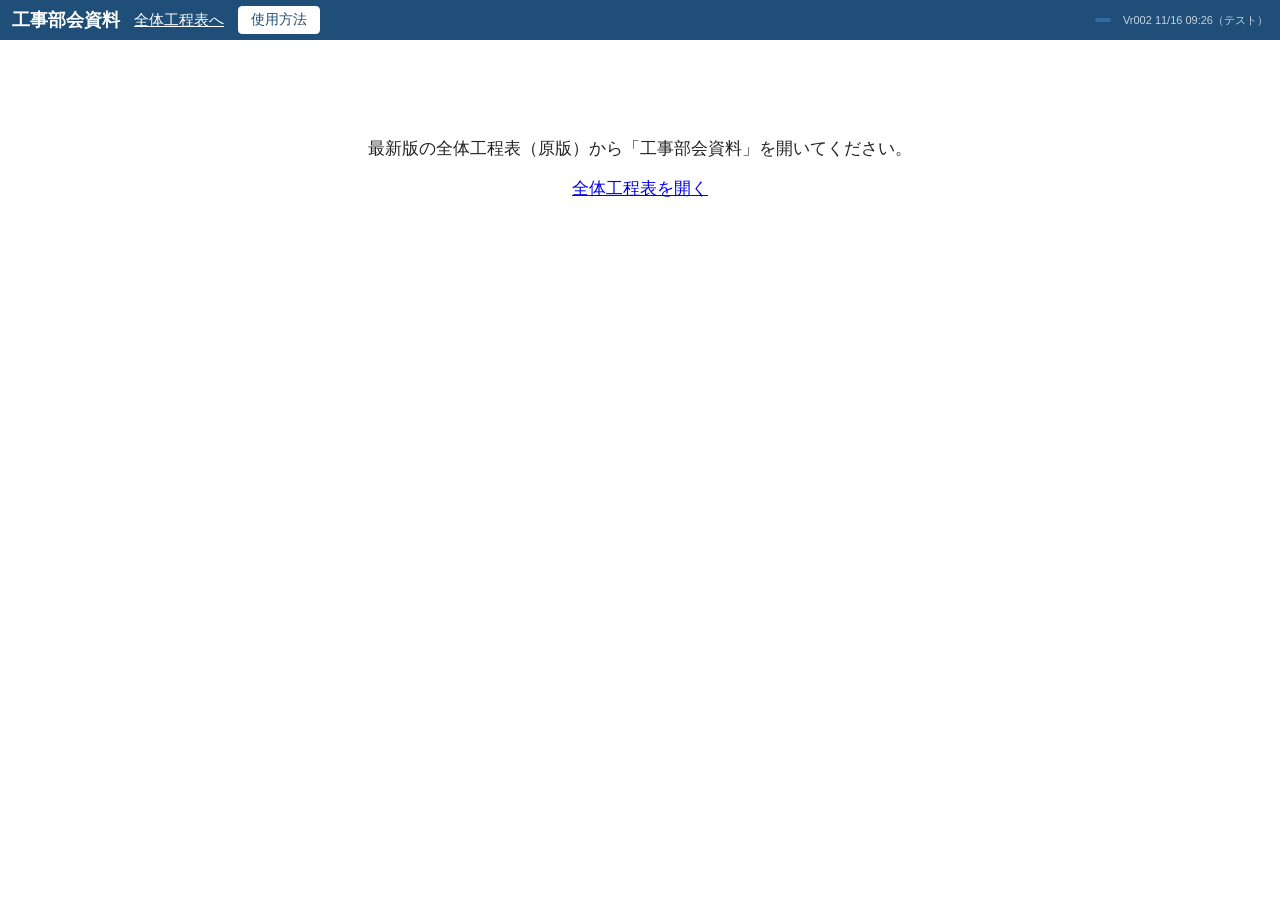
==== commit b37ede21: "工事部会資料Vr002：11/14 の直し（担当3人目・金額の注記・日付の表示）をテストに出す（ソース 工事総合管理 41c5de7） Co-Authored-By: Claude Opus 5.5 " ====
--- a/bukai/index.html
+++ b/bukai/index.html
@@ -1,7 +1,7 @@
 <!doctype html><html lang="ja"><head><meta charset="utf-8"><meta name="viewport" content="width=device-width, initial-scale=1"><title>工事部会資料</title>
-<link rel="icon" href="favicon.png"><link rel="stylesheet" href="app.css?v=Vr002 11/13 21:30"><link rel="stylesheet" href="bukai.css?v=Vr002 11/13 21:30">
+<link rel="icon" href="favicon.png"><link rel="stylesheet" href="app.css?v=Vr002 11/16 09:26（テスト）"><link rel="stylesheet" href="bukai.css?v=Vr002 11/16 09:26（テスト）">
 </head><body>
-<header id="top"><span class="ttl">工事部会資料</span><a id="backToKotei" href="../" style="color:white">全体工程表へ</a><button id="bHelp" class="sub">使用方法</button><span class="grp right"><span id="sync" class="sync"></span><span id="who"></span><span id="ver" class="ver">Vr002 11/13 21:30</span></span></header>
+<header id="top"><span class="ttl">工事部会資料</span><a id="backToKotei" href="../" style="color:white">全体工程表へ</a><button id="bHelp" class="sub">使用方法</button><span class="grp right"><span id="sync" class="sync"></span><span id="who"></span><span id="ver" class="ver">Vr002 11/16 09:26（テスト）</span></span></header>
 <div id="entryOnly" class="center" hidden><p>最新版の全体工程表（原版）から「工事部会資料」を開いてください。</p><a href="../">全体工程表を開く</a></div>
 <div id="signin" class="center" hidden><p>会社のMicrosoftアカウントでサインインしてください。</p><button id="bSignIn">サインイン</button><p id="signinMsg" class="ng"></p></div><div id="loading" class="center" hidden>読み込み中…</div><div id="printPages"></div>
 <main id="pBukai" hidden>
@@ -28,4 +28,4 @@
 <dialog id="dBkPick"><h3>全体工程表から取り込む：<span id="bkPickTitle"></span></h3><p class="note">工種ごとに、どの線にまとめるかを選んでください（両方・空欄も可。空欄の工種は取り込みません）。全体工程表には機材の区別が無いので、機材の稼働とみなす工種に「機材」を付けてください。</p><table class="bk-preview"><thead><tr><th>工種（全体工程表）</th><th>外注</th><th>直労</th><th>機材</th></tr></thead><tbody id="bkPickRows"></tbody></table><div class="btns"><button type="button" id="bkPickCancel" class="sub">やめる</button><button type="button" id="bkPickApply">この振り分けで取り込む</button></div></dialog>
 <dialog id="dBukaiImport"><h3>記入済みデータの取り込み確認</h3><div class="bk-import-scroll" id="bkImportPreview"></div><p id="bkImportError" class="ng" role="alert"></p><div class="btns"><button type="button" id="bkImportCancel" class="sub">やめる</button><button type="button" id="bkImportApply">確認した内容を共有保存</button></div></dialog>
 
-<script src="lib/msal-browser.min.js"></script><script src="config.js?v=Vr002 11/13 21:30"></script><script src="bukai-core.js?v=Vr002 11/13 21:30"></script><script src="bukai.js?v=Vr002 11/13 21:30"></script><script src="main.js?v=Vr002 11/13 21:30"></script></body></html>+<script src="lib/msal-browser.min.js"></script><script src="config.js?v=Vr002 11/16 09:26（テスト）"></script><script src="bukai-core.js?v=Vr002 11/16 09:26（テスト）"></script><script src="bukai.js?v=Vr002 11/16 09:26（テスト）"></script><script src="main.js?v=Vr002 11/16 09:26（テスト）"></script></body></html>
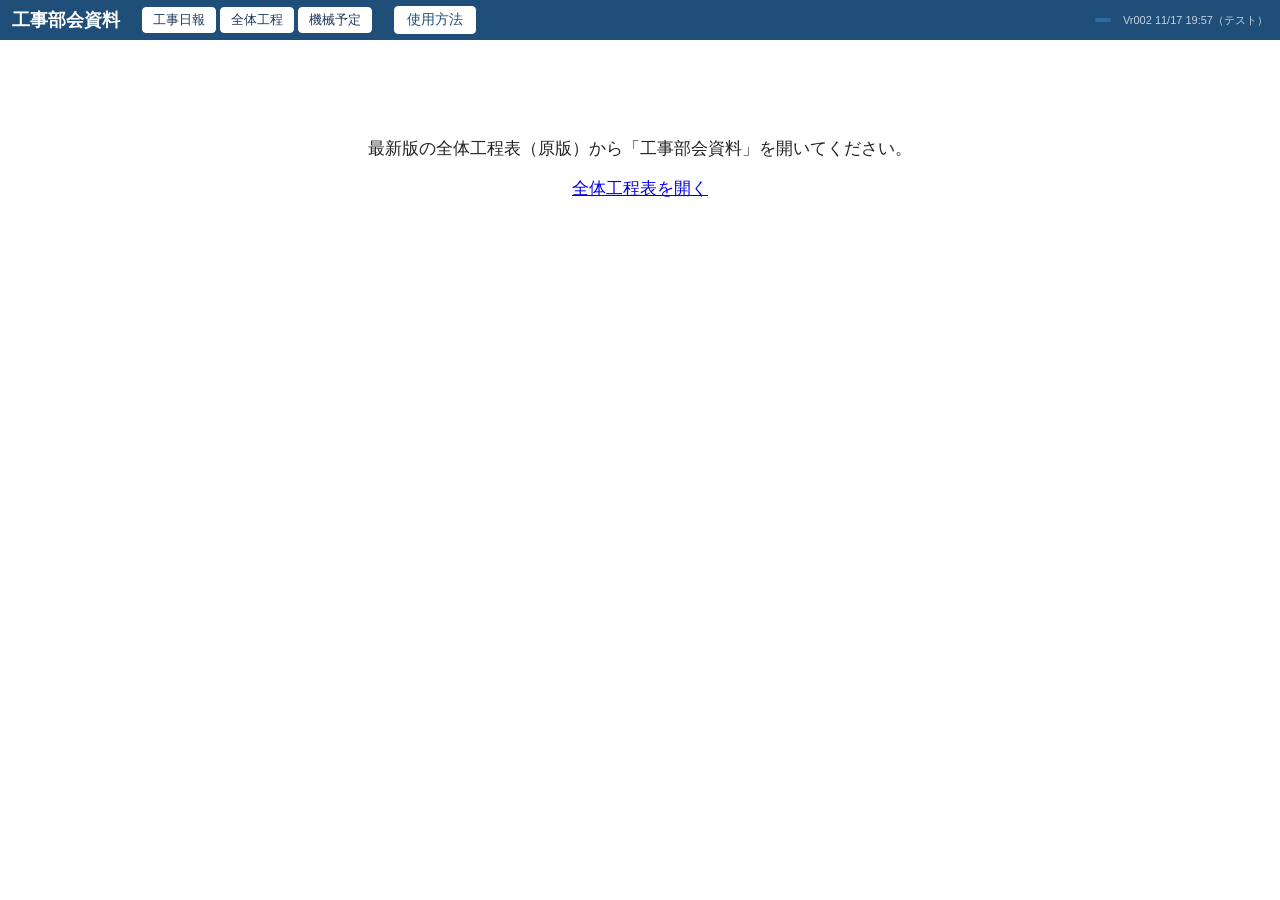
==== commit 402747b2: "公開（テスト）：新規日報を書く・区分が先・作業内容をコピー・工程管理アプリの移動ボタン（工事日報・全体工程・機械予定）（ソース 工事総合管理 d317b36） 全体工程表・自社機械稼働表・工事部会資料" ====
--- a/bukai/index.html
+++ b/bukai/index.html
@@ -1,7 +1,7 @@
 <!doctype html><html lang="ja"><head><meta charset="utf-8"><meta name="viewport" content="width=device-width, initial-scale=1"><title>工事部会資料</title>
-<link rel="icon" href="favicon.png"><link rel="stylesheet" href="app.css?v=Vr002 11/16 09:26（テスト）"><link rel="stylesheet" href="bukai.css?v=Vr002 11/16 09:26（テスト）">
+<link rel="icon" href="favicon.png"><link rel="stylesheet" href="app.css?v=Vr002 11/17 19:57（テスト）"><link rel="stylesheet" href="bukai.css?v=Vr002 11/17 19:57（テスト）">
 </head><body>
-<header id="top"><span class="ttl">工事部会資料</span><a id="backToKotei" href="../" style="color:white">全体工程表へ</a><button id="bHelp" class="sub">使用方法</button><span class="grp right"><span id="sync" class="sync"></span><span id="who"></span><span id="ver" class="ver">Vr002 11/16 09:26（テスト）</span></span></header>
+<header id="top"><span class="ttl">工事部会資料</span><nav class="appjump" aria-label="ほかのアプリ（同じ窓で切り替え。2026-11-17 ユーザー）"><a href="../nippou/">工事日報</a><a id="backToKotei" href="../">全体工程</a><a href="../kikai/">機械予定</a></nav><button id="bHelp" class="sub">使用方法</button><span class="grp right"><span id="sync" class="sync"></span><span id="who"></span><span id="ver" class="ver">Vr002 11/17 19:57（テスト）</span></span></header>
 <div id="entryOnly" class="center" hidden><p>最新版の全体工程表（原版）から「工事部会資料」を開いてください。</p><a href="../">全体工程表を開く</a></div>
 <div id="signin" class="center" hidden><p>会社のMicrosoftアカウントでサインインしてください。</p><button id="bSignIn">サインイン</button><p id="signinMsg" class="ng"></p></div><div id="loading" class="center" hidden>読み込み中…</div><div id="printPages"></div>
 <main id="pBukai" hidden>
@@ -28,4 +28,4 @@
 <dialog id="dBkPick"><h3>全体工程表から取り込む：<span id="bkPickTitle"></span></h3><p class="note">工種ごとに、どの線にまとめるかを選んでください（両方・空欄も可。空欄の工種は取り込みません）。全体工程表には機材の区別が無いので、機材の稼働とみなす工種に「機材」を付けてください。</p><table class="bk-preview"><thead><tr><th>工種（全体工程表）</th><th>外注</th><th>直労</th><th>機材</th></tr></thead><tbody id="bkPickRows"></tbody></table><div class="btns"><button type="button" id="bkPickCancel" class="sub">やめる</button><button type="button" id="bkPickApply">この振り分けで取り込む</button></div></dialog>
 <dialog id="dBukaiImport"><h3>記入済みデータの取り込み確認</h3><div class="bk-import-scroll" id="bkImportPreview"></div><p id="bkImportError" class="ng" role="alert"></p><div class="btns"><button type="button" id="bkImportCancel" class="sub">やめる</button><button type="button" id="bkImportApply">確認した内容を共有保存</button></div></dialog>
 
-<script src="lib/msal-browser.min.js"></script><script src="config.js?v=Vr002 11/16 09:26（テスト）"></script><script src="bukai-core.js?v=Vr002 11/16 09:26（テスト）"></script><script src="bukai.js?v=Vr002 11/16 09:26（テスト）"></script><script src="main.js?v=Vr002 11/16 09:26（テスト）"></script></body></html>+<script src="lib/msal-browser.min.js"></script><script src="config.js?v=Vr002 11/17 19:57（テスト）"></script><script src="bukai-core.js?v=Vr002 11/17 19:57（テスト）"></script><script src="bukai.js?v=Vr002 11/17 19:57（テスト）"></script><script src="main.js?v=Vr002 11/17 19:57（テスト）"></script></body></html>
--- a/bukai/app.css
+++ b/bukai/app.css
@@ -484,3 +484,8 @@
 /* 人の流れの行を低くしたとき（1ページに収める）、現場の欄の字が行からはみ出さないように少し小さく */
 table.fl.pdf th.sc .sbody { font-size: 11px; } table.fl.pdf th.sc .snm { font-size: 12px; } table.fl.pdf th.sc .scode, table.fl.pdf th.sc .smeta { font-size: 10px; }
 table.fl.pdf th.sc { padding: 1px 4px; }
+/* ほかのアプリへの移動ボタン（2026-11-17）。同じ窓で開く */
+nav.appjump { display: inline-flex; gap: 4px; margin: 0 8px; vertical-align: middle; }
+nav.appjump a { display: inline-block; background: #fff; color: #1f3a5f; border: 1px solid #fff; border-radius: 4px; padding: 2px 10px; font-size: 13px; font-weight: normal; text-decoration: none; white-space: nowrap; line-height: 1.6; }
+nav.appjump a:hover { background: #e8eef5; }
+@media print { nav.appjump { display: none !important; } }
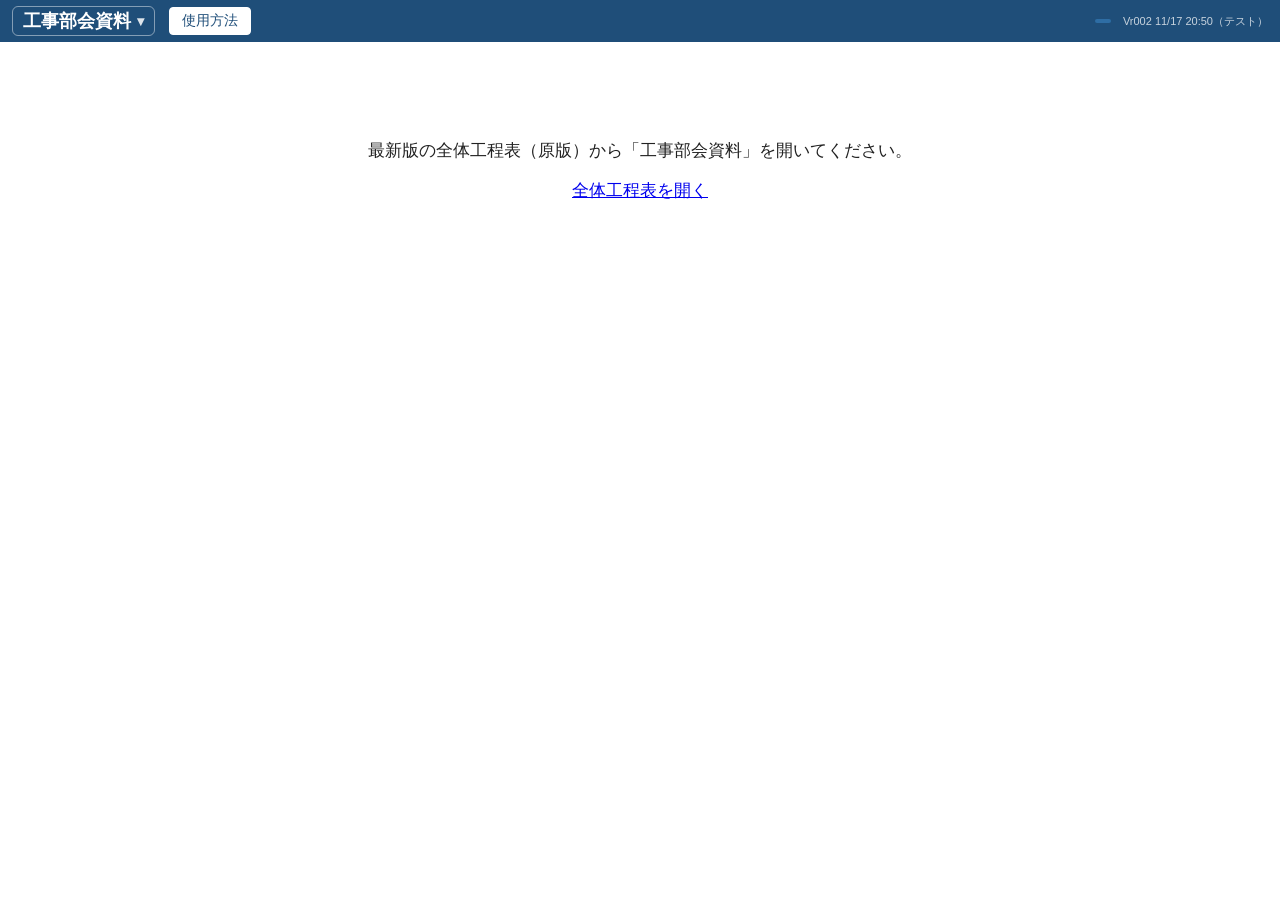
==== commit 56b7623b: "公開（テスト）：アプリの切り替えを左上のタイトルのプルダウンに・帯の移動ボタンと今日の日報をやめる・工事日報の窓の決める／やめるが消える不具合・作業予定を完了報告へコピー（ソース 工事総合管理 9b3" ====
--- a/bukai/index.html
+++ b/bukai/index.html
@@ -1,7 +1,7 @@
 <!doctype html><html lang="ja"><head><meta charset="utf-8"><meta name="viewport" content="width=device-width, initial-scale=1"><title>工事部会資料</title>
-<link rel="icon" href="favicon.png"><link rel="stylesheet" href="app.css?v=Vr002 11/17 19:57（テスト）"><link rel="stylesheet" href="bukai.css?v=Vr002 11/17 19:57（テスト）">
+<link rel="icon" href="favicon.png"><link rel="stylesheet" href="app.css?v=Vr002 11/17 20:50（テスト）"><link rel="stylesheet" href="bukai.css?v=Vr002 11/17 20:50（テスト）">
 </head><body>
-<header id="top"><span class="ttl">工事部会資料</span><nav class="appjump" aria-label="ほかのアプリ（同じ窓で切り替え。2026-11-17 ユーザー）"><a href="../nippou/">工事日報</a><a id="backToKotei" href="../">全体工程</a><a href="../kikai/">機械予定</a></nav><button id="bHelp" class="sub">使用方法</button><span class="grp right"><span id="sync" class="sync"></span><span id="who"></span><span id="ver" class="ver">Vr002 11/17 19:57（テスト）</span></span></header>
+<header id="top"><button type="button" class="ttl appTitle" data-appmenu title="押すとほかのアプリへ切り替え（同じ窓。2026-11-17 ユーザー）">工事部会資料</button><button id="bHelp" class="sub">使用方法</button><span class="grp right"><span id="sync" class="sync"></span><span id="who"></span><span id="ver" class="ver">Vr002 11/17 20:50（テスト）</span></span></header>
 <div id="entryOnly" class="center" hidden><p>最新版の全体工程表（原版）から「工事部会資料」を開いてください。</p><a href="../">全体工程表を開く</a></div>
 <div id="signin" class="center" hidden><p>会社のMicrosoftアカウントでサインインしてください。</p><button id="bSignIn">サインイン</button><p id="signinMsg" class="ng"></p></div><div id="loading" class="center" hidden>読み込み中…</div><div id="printPages"></div>
 <main id="pBukai" hidden>
@@ -28,4 +28,4 @@
 <dialog id="dBkPick"><h3>全体工程表から取り込む：<span id="bkPickTitle"></span></h3><p class="note">工種ごとに、どの線にまとめるかを選んでください（両方・空欄も可。空欄の工種は取り込みません）。全体工程表には機材の区別が無いので、機材の稼働とみなす工種に「機材」を付けてください。</p><table class="bk-preview"><thead><tr><th>工種（全体工程表）</th><th>外注</th><th>直労</th><th>機材</th></tr></thead><tbody id="bkPickRows"></tbody></table><div class="btns"><button type="button" id="bkPickCancel" class="sub">やめる</button><button type="button" id="bkPickApply">この振り分けで取り込む</button></div></dialog>
 <dialog id="dBukaiImport"><h3>記入済みデータの取り込み確認</h3><div class="bk-import-scroll" id="bkImportPreview"></div><p id="bkImportError" class="ng" role="alert"></p><div class="btns"><button type="button" id="bkImportCancel" class="sub">やめる</button><button type="button" id="bkImportApply">確認した内容を共有保存</button></div></dialog>
 
-<script src="lib/msal-browser.min.js"></script><script src="config.js?v=Vr002 11/17 19:57（テスト）"></script><script src="bukai-core.js?v=Vr002 11/17 19:57（テスト）"></script><script src="bukai.js?v=Vr002 11/17 19:57（テスト）"></script><script src="main.js?v=Vr002 11/17 19:57（テスト）"></script></body></html>+<script src="lib/msal-browser.min.js"></script><script src="config.js?v=Vr002 11/17 20:50（テスト）"></script><script src="bukai-core.js?v=Vr002 11/17 20:50（テスト）"></script><script src="bukai.js?v=Vr002 11/17 20:50（テスト）"></script><script src="main.js?v=Vr002 11/17 20:50（テスト）"></script><script src="../common/appmenu.js"></script></body></html>
